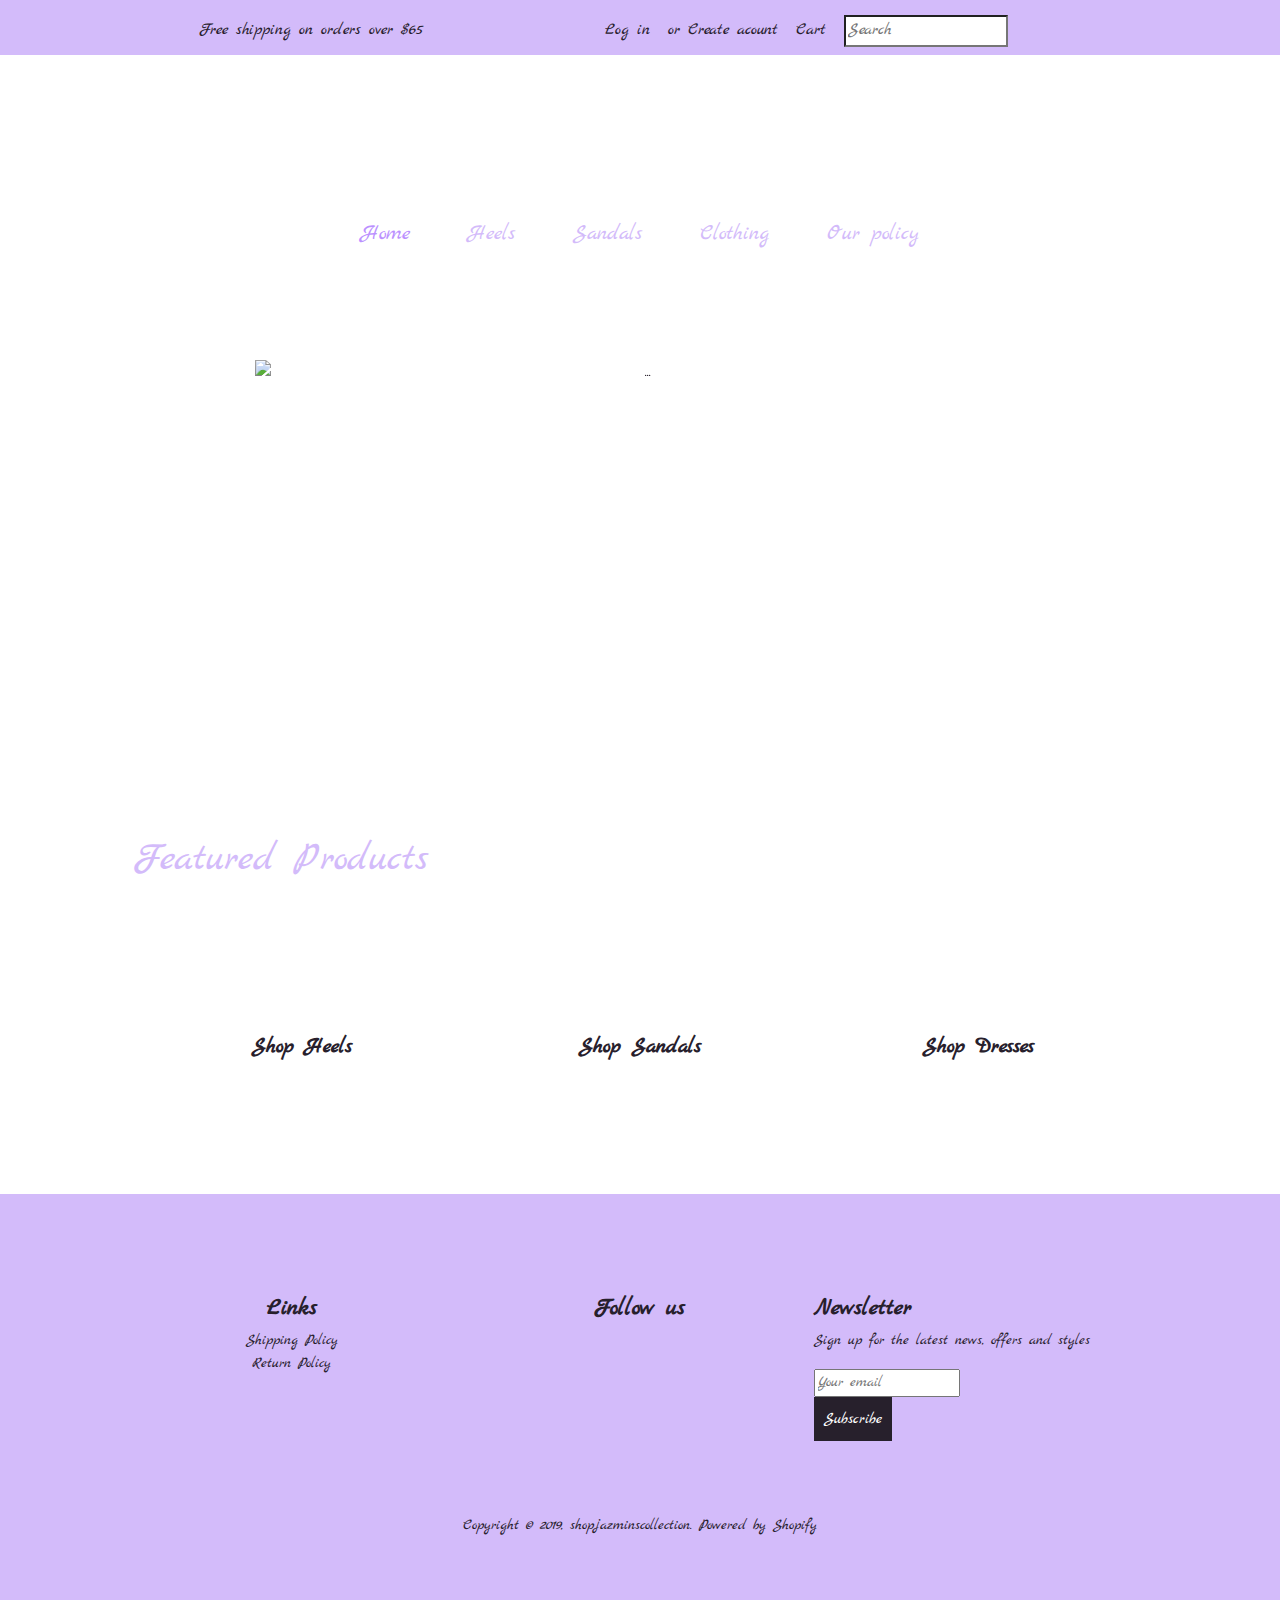
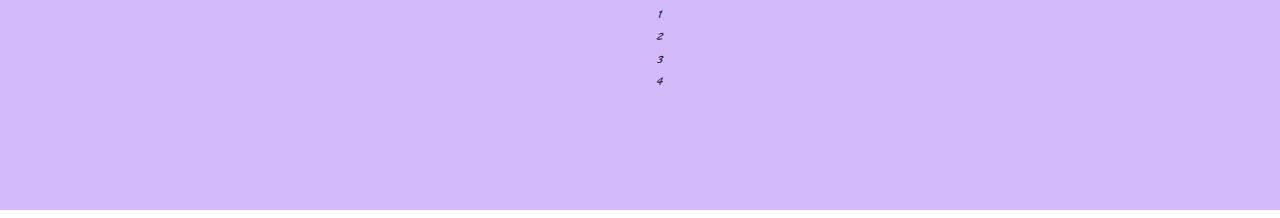
==== index.html @ 99977fd7 "081419 0704" ====
<!doctype html>
<html lang="en">
  <head>
    <!-- Required meta tags -->
    <meta charset="utf-8">
    <meta name="viewport" content="width=device-width, initial-scale=1, shrink-to-fit=no">
    <link rel="stylesheet" href="https://stackpath.bootstrapcdn.com/bootstrap/4.3.1/css/bootstrap.min.css" integrity="sha384-ggOyR0iXCbMQv3Xipma34MD+dH/1fQ784/j6cY/iJTQUOhcWr7x9JvoRxT2MZw1T" crossorigin="anonymous">

    <link rel="stylesheet" href="https://use.fontawesome.com/releases/v5.8.1/css/all.css" integrity="sha384-50oBUHEmvpQ+1lW4y57PTFmhCaXp0ML5d60M1M7uH2+nqUivzIebhndOJK28anvf" crossorigin="anonymous">
    <link href="https://fonts.googleapis.com/css?family=Marck+Script&display=swap" rel="stylesheet">
    <link rel="stylesheet" href="main.css">

    <title>E-commerce site</title>
  </head>
  <body>
    <div class="header-wrapper">
     <div class="container">

        <!--Header-->
        <div class="header">
            <div class="header-left">
                    <div>Free shipping on orders over $65</div>
            </div>
            <div class="header-right">
                <a href="#">Log in</a> or
                <a href="#">Create acount</a>
                <a href="#"><i class="fas fa-shopping-cart"></i> Cart</a>
                <input type="search" placeholder="Search">
            </div>
            <div class="header-bg">
                <img src="https://cdn.shopify.com/s/files/1/0045/7795/1793/files/IMG_7347_f3df1e75-91cb-4c4d-a3d6-d7ffa5d92bf9_540x.jpg?v=1565217006" alt="">
            </div>
            <nav>
                <a href="#" style="color: rgb(187, 145, 255);">Home</a>
                <a href="#">Heels</a>
                <a href="#">Sandals</a>
                <a href="#">Clothing</a>
                <a href="#">Our policy</a>
            </nav>
        </div>
    

<!--Image slider-->
<div class="slider-wrapper">
    <div class="slider">
            <div id="carouselExampleInterval" class="carousel slide" data-ride="carousel">
                    <div class="carousel-inner container">
                      <div class="carousel-item active" data-interval="1800">
                        <img src="https://jdsports-client-resources.co.uk/jdsports-client-resources/images/2017/07-28/1026-33-Fredhopper-Desktop_2017_06.jpg" class="d-block w-100" alt="...">
                      </div>
                      <div class="carousel-item" data-interval="1500">
                        <img src="https://s3.envato.com/files/142915790/preview.__large_preview.png" class="d-block w-100" alt="...">
                      </div>
                      <div class="carousel-item">
                        <img src="https://s3.envato.com/files/142915790/preview.__large_preview.png" class="d-block w-100" alt="...">
                      </div>
                    </div>
                    <a class="carousel-control-prev" href="#carouselExampleInterval" role="button" data-slide="prev">
                      <span class="carousel-control-prev-icon" aria-hidden="true"></span>
                      <span class="sr-only">Previous</span>
                    </a>
                    <a class="carousel-control-next" href="#carouselExampleInterval" role="button" data-slide="next">
                      <span class="carousel-control-next-icon" aria-hidden="true"></span>
                      <span class="sr-only">Next</span>
                    </a>
                  </div>
    </div>
</div>

<!--featured section-->
<div class="featured-wrapper">
  <h1>Featured Products</h1>
  <div class="featured-products">
    <div class="featured-item">
      <img src="https://cdn.shopify.com/s/files/1/0045/7795/1793/collections/IMG_7066_360x.jpg?v=1564174660" alt="">
      <p>Shop Heels</p>
    </div>
    <div class="featured-item">
        <img src="https://cdn.shopify.com/s/files/1/0045/7795/1793/collections/IMG_7052_360x.jpg?v=1564174624" alt="">
        <p>Shop Sandals</p>
      </div>
      <div class="featured-item">
          <img src="https://cdn.shopify.com/s/files/1/0045/7795/1793/collections/IMG_7339_360x.jpg?v=1565213168" alt="">
          <p>Shop Dresses</p>
        </div>
  </div> 
</div>

<!--End of container-->
</div>

<!--Footer-->
<footer>
  <div class="footer-wrapper container">
    <div class="footer-item">
      <div class="links">
        <h4>Links</h4>
        <a href="#">Shipping Policy</a>
        <a href="#">Return Policy</a>
      </div>
      <div class="social-media">
          <h4>Follow us</h4>
          <i class="fab fa-instagram"></i>
          <i class="fab fa-pinterest"></i>
      </div>
      <div class="contact">
        <h4>Newsletter</h4>
        <p>Sign up for the latest news, offers and styles</p>
        <input type="email" placeholder="Your email" name="email">
        <div class="btn"><button>Subscribe</button></div>
      </div>
    </div>
    <div class="footer-bottom">
      <p>Copyright © 2019, shopjazminscollection. Powered by Shopify</p>
      <ul>
        <li>1</li>
        <li>2</li>
        <li>3</li>
        <li>4</li>
      </ul>
    </div>
  </div>
</footer>



    <!-- Optional JavaScript -->
    <!-- jQuery first, then Popper.js, then Bootstrap JS -->
    <script src="https://code.jquery.com/jquery-3.3.1.slim.min.js" integrity="sha384-q8i/X+965DzO0rT7abK41JStQIAqVgRVzpbzo5smXKp4YfRvH+8abtTE1Pi6jizo" crossorigin="anonymous"></script>
    <script src="https://cdnjs.cloudflare.com/ajax/libs/popper.js/1.14.7/umd/popper.min.js" integrity="sha384-UO2eT0CpHqdSJQ6hJty5KVphtPhzWj9WO1clHTMGa3JDZwrnQq4sF86dIHNDz0W1" crossorigin="anonymous"></script>
    <script src="https://stackpath.bootstrapcdn.com/bootstrap/4.3.1/js/bootstrap.min.js" integrity="sha384-JjSmVgyd0p3pXB1rRibZUAYoIIy6OrQ6VrjIEaFf/nJGzIxFDsf4x0xIM+B07jRM" crossorigin="anonymous"></script>
  </body>
</html>
---- main.css ----
body {
    font-family: 'Marck Script', cursive;
    padding: 0;
    margin: 0;
    box-sizing: border-box;
    color: #27202C;
}

.container {
    max-width: 1045px;
    margin: 0 auto;
    overflow: hidden;
}

.header-wrapper {
    display: inline-block;
    background: #D3BBFA;
    width: 100%;
    height: 55px;
    text-align: center;
}

.header-wrapper .header {
    padding: 15px;
    position: relative;
    font-size: 17px;
    font-weight: 500;
    
}

.header-wrapper .header a {
    text-decoration: none;
    color: #27202C; 
    transition: .5s;
}

.header-wrapper .header a:hover {
    color: white;
    
}

.header-wrapper .header-left {
    display: inline-block;
    width: 33%;
}

.header-wrapper .header-right {
    display: inline-block;
    width: 66%;
}

.header-wrapper .header-right a {
    padding-right: 10px;
}

.header-wrapper .header img {
    padding: 75px;
}

.header-wrapper .header nav {
    padding: 20px;
}

.header-wrapper .header nav a {
    padding: 0 25px;
    color: #D3BBFA;
    font-weight: 500;
    font-size: 22px;
    transition: .5s;
}

.header-wrapper .header nav a:hover {
    color: rgb(187, 145, 255);
}


.slider-wrapper {
   
}

.slider-wrapper .slider {
   padding: 75px 0;
}

.slider-wrapper .slider .container{
    width: 800px;
    height: 400px;
 }

 .carousel-control-next,  .carousel-control-prev {
    display: none;
}

.featured-wrapper {
    width: 100%;
}

.featured-wrapper h1 {
    color: #D3BBFA;
    text-align: left;
}

.featured-wrapper .featured-products {
    display: grid;
    grid-template-columns: repeat(3, 1fr);
    padding: 100px 0;
}

.featured-wrapper .featured-products .featured-item img {
    height: 450px;
    
}

.featured-wrapper .featured-products .featured-item p {
    font-size: 22px;
    font-weight: 600;
    padding: 15px 0
}

footer {
    background: #D3BBFA;
}

footer .footer-wrapper {
    padding: 100px 0;
    font-size: 15px;
}

footer .footer-wrapper .footer-item {
    display: grid;
    grid-template-columns: repeat(3, 1fr);
}

footer .footer-wrapper .footer-item h4 {
    font-weight: 700;
}

footer .footer-wrapper .footer-item .social-media i {
    color: white;
    font-size: 25px;
}

footer .footer-wrapper .footer-item .links a {
    display: block;
    text-decoration: none;
    color: #27202C;
}


footer .footer-wrapper .footer-bottom p {
    padding: 50px 0;
}


footer .footer-wrapper .footer-bottom ul {
    display: inline-block;
    list-style: none;
}

footer .footer-wrapper .footer-item .contact {
   text-align: left;
}


footer .footer-wrapper .footer-item .contact input {
    display: inline-block;
}

footer .footer-wrapper .footer-item .contact .btn {
    display: inline;
}

footer .footer-wrapper .footer-item .contact .btn button {
    background: #27202C;
    color: white;
    border: none;
    padding: 10px;
    display: block;
}
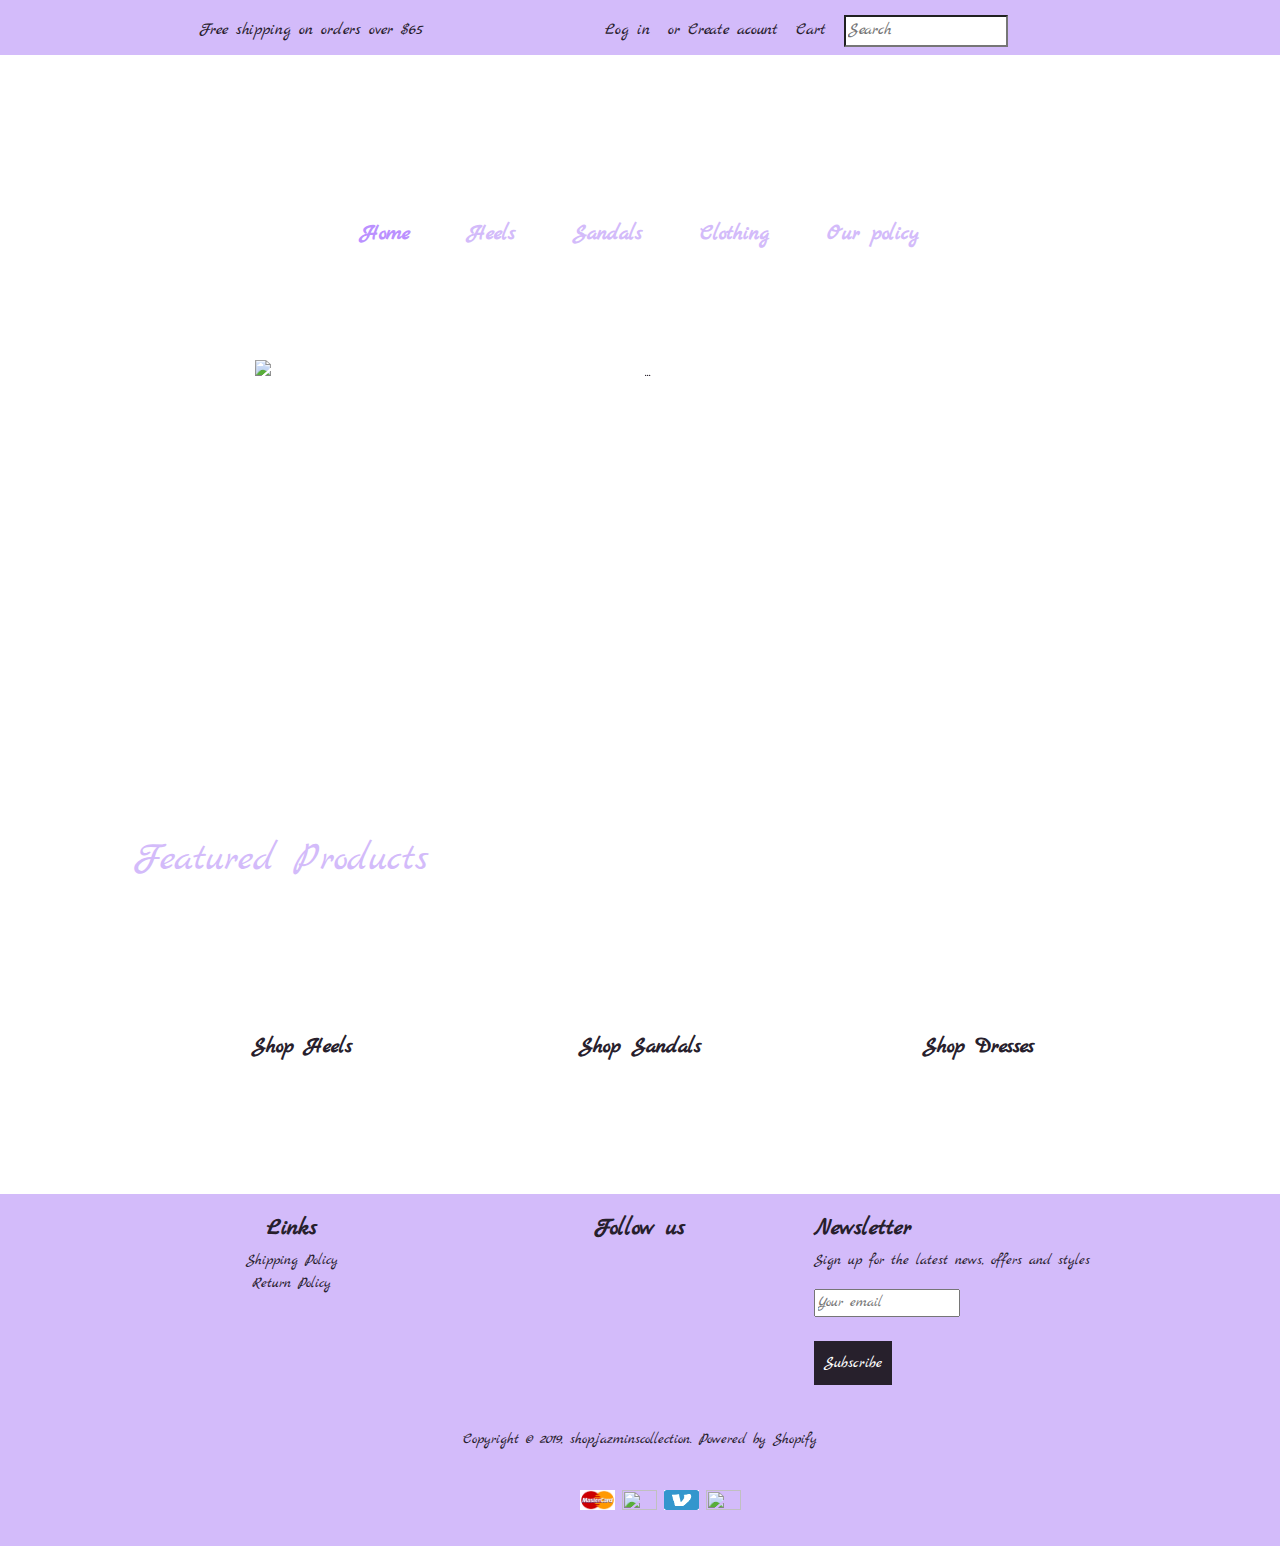
==== commit af2f0ff8: "home page update" ====
--- a/index.html
+++ b/index.html
@@ -100,8 +100,8 @@
       </div>
       <div class="social-media">
           <h4>Follow us</h4>
-          <i class="fab fa-instagram"></i>
-          <i class="fab fa-pinterest"></i>
+          <a href="#"><i class="fab fa-instagram"></i></a>
+          <a href="#"><i class="fab fa-pinterest"></i></a>
       </div>
       <div class="contact">
         <h4>Newsletter</h4>
@@ -113,10 +113,10 @@
     <div class="footer-bottom">
       <p>Copyright © 2019, shopjazminscollection. Powered by Shopify</p>
       <ul>
-        <li>1</li>
-        <li>2</li>
-        <li>3</li>
-        <li>4</li>
+        <li><img src="[data-uri]" alt=""></li>
+        <li><img src="https://d1ic4altzx8ueg.cloudfront.net/finder-us/wp-uploads/sites/115/2015/07/Paypal-logo1.jpg" alt=""></li>
+        <li><img src="[data-uri]" alt=""></li>
+        <li><img src="https://usa.visa.com/dam/VCOM/regional/lac/ENG/Default/Partner%20With%20Us/Payment%20Technology/visapos/full-color-800x450.jpg" alt=""></li>
       </ul>
     </div>
   </div>
--- a/main.css
+++ b/main.css
@@ -64,13 +64,13 @@
 .header-wrapper .header nav a {
     padding: 0 25px;
     color: #D3BBFA;
-    font-weight: 500;
+    font-weight: 600;
     font-size: 22px;
     transition: .5s;
 }
 
 .header-wrapper .header nav a:hover {
-    color: rgb(187, 145, 255);
+    color: #27202C!important;
 }
 
 
@@ -111,6 +111,12 @@
     
 }
 
+.featured-wrapper .featured-products .featured-item:hover img {
+   filter: opacity(0.7);
+    cursor: pointer;
+    
+}
+
 .featured-wrapper .featured-products .featured-item p {
     font-size: 22px;
     font-weight: 600;
@@ -122,7 +128,7 @@
 }
 
 footer .footer-wrapper {
-    padding: 100px 0;
+    padding: 20px 0;
     font-size: 15px;
 }
 
@@ -138,6 +144,10 @@
 footer .footer-wrapper .footer-item .social-media i {
     color: white;
     font-size: 25px;
+}
+
+footer .footer-wrapper .footer-item .social-media i:hover {
+    filter: opacity(0.5);
 }
 
 footer .footer-wrapper .footer-item .links a {
@@ -148,13 +158,7 @@
 
 
 footer .footer-wrapper .footer-bottom p {
-    padding: 50px 0;
-}
-
-
-footer .footer-wrapper .footer-bottom ul {
-    display: inline-block;
-    list-style: none;
+    padding: 20px 0;
 }
 
 footer .footer-wrapper .footer-item .contact {
@@ -163,7 +167,7 @@
 
 
 footer .footer-wrapper .footer-item .contact input {
-    display: inline-block;
+    display: block;
 }
 
 footer .footer-wrapper .footer-item .contact .btn {
@@ -176,4 +180,21 @@
     border: none;
     padding: 10px;
     display: block;
+}
+
+footer .footer-wrapper .footer-item .contact .btn button:hover {
+    filter: opacity(0.9);
+}
+
+footer .footer-wrapper .footer-bottom ul {
+    list-style: none;
+}
+
+footer .footer-wrapper .footer-bottom ul li {
+    display: inline;
+}
+
+footer .footer-wrapper .footer-bottom ul li img {
+    width: 35px;
+    height: 20px;
 }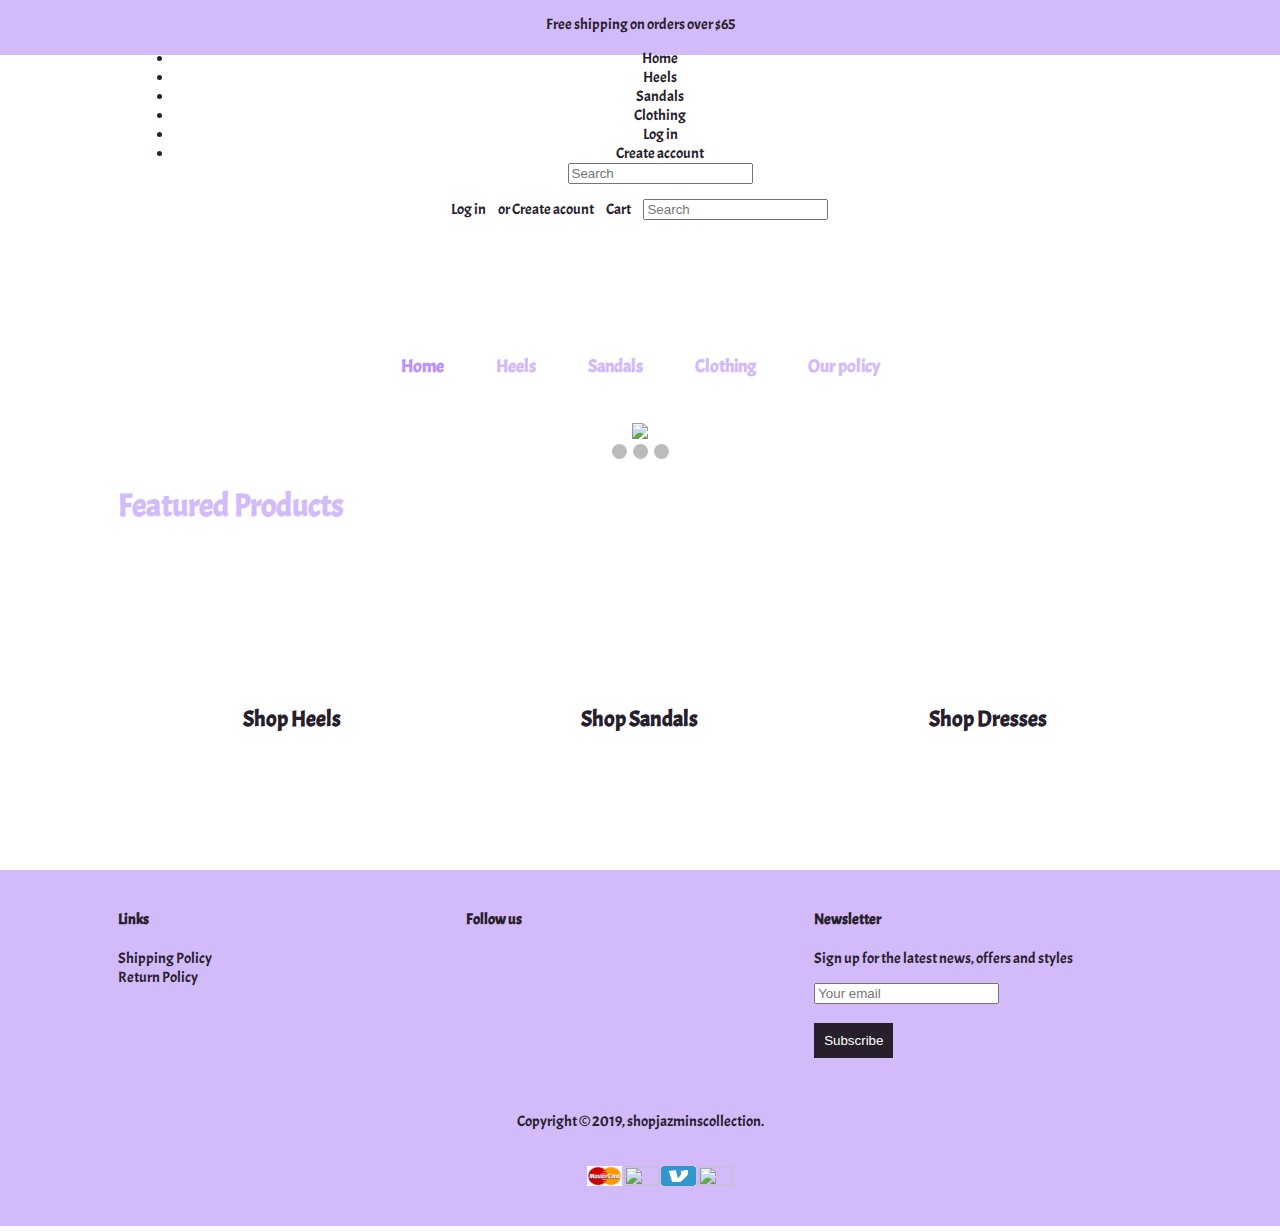
==== commit 9afa5d42: "08172019 12:18PM" ====
--- a/index.html
+++ b/index.html
@@ -4,10 +4,9 @@
     <!-- Required meta tags -->
     <meta charset="utf-8">
     <meta name="viewport" content="width=device-width, initial-scale=1, shrink-to-fit=no">
-    <link rel="stylesheet" href="https://stackpath.bootstrapcdn.com/bootstrap/4.3.1/css/bootstrap.min.css" integrity="sha384-ggOyR0iXCbMQv3Xipma34MD+dH/1fQ784/j6cY/iJTQUOhcWr7x9JvoRxT2MZw1T" crossorigin="anonymous">
-
+   
     <link rel="stylesheet" href="https://use.fontawesome.com/releases/v5.8.1/css/all.css" integrity="sha384-50oBUHEmvpQ+1lW4y57PTFmhCaXp0ML5d60M1M7uH2+nqUivzIebhndOJK28anvf" crossorigin="anonymous">
-    <link href="https://fonts.googleapis.com/css?family=Marck+Script&display=swap" rel="stylesheet">
+    <link href="https://fonts.googleapis.com/css?family=Acme&display=swap" rel="stylesheet">
     <link rel="stylesheet" href="main.css">
 
     <title>E-commerce site</title>
@@ -21,9 +20,26 @@
             <div class="header-left">
                     <div>Free shipping on orders over $65</div>
             </div>
+            <div class="mobile-nav">
+              <div class="nav-btn">
+                <i class="fas fa-bars"></i> Menu
+              </div>
+              <div class="cart-btn">
+                <i class="fas fa-shopping-cart"></i> Cart
+              </div>
+            </div>
+            <ul>
+              <li>Home</li>
+              <li>Heels</li>
+              <li>Sandals</li>
+              <li>Clothing</li>
+              <li>Log in</li>
+              <li>Create account</li>
+              <input type="search" placeholder="Search">
+            </ul>
             <div class="header-right">
-                <a href="#">Log in</a> or
-                <a href="#">Create acount</a>
+                <a href="#">Log in</a> or 
+                <a href="#"> Create acount</a>
                 <a href="#"><i class="fas fa-shopping-cart"></i> Cart</a>
                 <input type="search" placeholder="Search">
             </div>
@@ -41,30 +57,28 @@
     
 
 <!--Image slider-->
-<div class="slider-wrapper">
-    <div class="slider">
-            <div id="carouselExampleInterval" class="carousel slide" data-ride="carousel">
-                    <div class="carousel-inner container">
-                      <div class="carousel-item active" data-interval="1800">
-                        <img src="https://jdsports-client-resources.co.uk/jdsports-client-resources/images/2017/07-28/1026-33-Fredhopper-Desktop_2017_06.jpg" class="d-block w-100" alt="...">
-                      </div>
-                      <div class="carousel-item" data-interval="1500">
-                        <img src="https://s3.envato.com/files/142915790/preview.__large_preview.png" class="d-block w-100" alt="...">
-                      </div>
-                      <div class="carousel-item">
-                        <img src="https://s3.envato.com/files/142915790/preview.__large_preview.png" class="d-block w-100" alt="...">
-                      </div>
-                    </div>
-                    <a class="carousel-control-prev" href="#carouselExampleInterval" role="button" data-slide="prev">
-                      <span class="carousel-control-prev-icon" aria-hidden="true"></span>
-                      <span class="sr-only">Previous</span>
-                    </a>
-                    <a class="carousel-control-next" href="#carouselExampleInterval" role="button" data-slide="next">
-                      <span class="carousel-control-next-icon" aria-hidden="true"></span>
-                      <span class="sr-only">Next</span>
-                    </a>
-                  </div>
-    </div>
+<div class="slideshow-container">
+
+  <!-- Full-width images with number and caption text -->
+  <div class="mySlides fade">
+    <img src="https://image-tb.vova.com/image/500_500/filler/c4/d4/37dcd644b8880fb4afb3eafcb097c4d4.jpg" style="width:100%">
+  </div>
+
+  <div class="mySlides fade">
+    <img src="https://www.dhresource.com/0x0s/f2-albu-g6-M01-43-E9-rBVaSFsCd7GANDgBAA9Pq_yLzhE444.jpg/3-colori-donna-roma-scava-fuori-i-sandali.jpg" style="width:100%">
+  </div>
+
+  <div class="mySlides fade">
+    <img src="https://image.dhgate.com/0x0p/f2/albu/g6/M00/BF/71/rBVaR1swTi2AMXJ-AAGdYiKL4eo642.jpg" style="width:100%">
+  </div>
+
+<!-- The dots/circles -->
+<div style="text-align:center">
+  <span class="dot" onclick="currentSlide(1)"></span> 
+  <span class="dot" onclick="currentSlide(2)"></span> 
+  <span class="dot" onclick="currentSlide(3)"></span> 
+</div>
+
 </div>
 
 <!--featured section-->
@@ -111,7 +125,7 @@
       </div>
     </div>
     <div class="footer-bottom">
-      <p>Copyright © 2019, shopjazminscollection. Powered by Shopify</p>
+      <p>Copyright © 2019, shopjazminscollection.</p>
       <ul>
         <li><img src="[data-uri]" alt=""></li>
         <li><img src="https://d1ic4altzx8ueg.cloudfront.net/finder-us/wp-uploads/sites/115/2015/07/Paypal-logo1.jpg" alt=""></li>
@@ -129,5 +143,6 @@
     <script src="https://code.jquery.com/jquery-3.3.1.slim.min.js" integrity="sha384-q8i/X+965DzO0rT7abK41JStQIAqVgRVzpbzo5smXKp4YfRvH+8abtTE1Pi6jizo" crossorigin="anonymous"></script>
     <script src="https://cdnjs.cloudflare.com/ajax/libs/popper.js/1.14.7/umd/popper.min.js" integrity="sha384-UO2eT0CpHqdSJQ6hJty5KVphtPhzWj9WO1clHTMGa3JDZwrnQq4sF86dIHNDz0W1" crossorigin="anonymous"></script>
     <script src="https://stackpath.bootstrapcdn.com/bootstrap/4.3.1/js/bootstrap.min.js" integrity="sha384-JjSmVgyd0p3pXB1rRibZUAYoIIy6OrQ6VrjIEaFf/nJGzIxFDsf4x0xIM+B07jRM" crossorigin="anonymous"></script>
+    <script src="/main.js"></script>
   </body>
 </html>--- a/main.css
+++ b/main.css
@@ -1,5 +1,5 @@
 body {
-    font-family: 'Marck Script', cursive;
+    font-family: 'Acme', sans-serif;
     padding: 0;
     margin: 0;
     box-sizing: border-box;
@@ -23,9 +23,13 @@
 .header-wrapper .header {
     padding: 15px;
     position: relative;
-    font-size: 17px;
+    font-size: 15px;
     font-weight: 500;
     
+}
+
+.header-wrapper .header .mobile-nav {
+    display: none;
 }
 
 .header-wrapper .header a {
@@ -54,18 +58,18 @@
 }
 
 .header-wrapper .header img {
-    padding: 75px;
+    padding: 50px;
 }
 
 .header-wrapper .header nav {
-    padding: 20px;
+    padding: 30px;
 }
 
 .header-wrapper .header nav a {
     padding: 0 25px;
     color: #D3BBFA;
     font-weight: 600;
-    font-size: 22px;
+    font-size: 18px;
     transition: .5s;
 }
 
@@ -73,23 +77,51 @@
     color: #27202C!important;
 }
 
-
-.slider-wrapper {
-   
-}
-
-.slider-wrapper .slider {
-   padding: 75px 0;
-}
-
-.slider-wrapper .slider .container{
-    width: 800px;
-    height: 400px;
- }
-
- .carousel-control-next,  .carousel-control-prev {
+.slideshow-container {
+    max-width: 600px;
+    position: relative;
+    margin: auto;
+  }
+  
+  /* Hide the images by default */
+  .mySlides {
     display: none;
-}
+  }
+  
+  /* The dots/bullets/indicators */
+  .dot {
+    cursor: pointer;
+    height: 15px;
+    width: 15px;
+    margin: 0 2px;
+    background-color: #bbb;
+    border-radius: 50%;
+    display: inline-block;
+    transition: background-color 0.6s ease;
+  }
+  
+  .active, .dot:hover {
+    background-color: #717171;
+  }
+  
+  /* Fading animation */
+  .fade {
+    -webkit-animation-name: fade;
+    -webkit-animation-duration: 3.5s;
+    animation-name: fade;
+    animation-duration: 3.5s;
+  }
+  
+  @-webkit-keyframes fade {
+    from {opacity: .1} 
+    to {opacity: 1}
+  }
+  
+  @keyframes fade {
+    from {opacity: .1} 
+    to {opacity: 1}
+  }
+
 
 .featured-wrapper {
     width: 100%;
@@ -130,6 +162,7 @@
 footer .footer-wrapper {
     padding: 20px 0;
     font-size: 15px;
+    text-align: left;
 }
 
 footer .footer-wrapper .footer-item {
@@ -156,6 +189,9 @@
     color: #27202C;
 }
 
+footer .footer-wrapper .footer-bottom {
+    text-align: center;
+}
 
 footer .footer-wrapper .footer-bottom p {
     padding: 20px 0;
@@ -172,6 +208,7 @@
 
 footer .footer-wrapper .footer-item .contact .btn {
     display: inline;
+    margin: 20px;
 }
 
 footer .footer-wrapper .footer-item .contact .btn button {
@@ -197,4 +234,99 @@
 footer .footer-wrapper .footer-bottom ul li img {
     width: 35px;
     height: 20px;
+}
+
+ /* Tablets */
+ @media screen and (max-width: 768px) {
+    footer .footer-wrapper {
+        text-align: center;
+    }
+
+    .featured-wrapper .featured-products {
+        grid-template-columns: 1fr 1fr;
+    }
+  }
+
+  /* Phones */
+@media screen and (max-width: 414px) {
+    .header-wrapper {
+        height: 115px;
+    }
+
+    .header-wrapper .header-left {
+        display: block;
+        width: 100%;
+        padding: 10px 0;
+    }
+
+    .header-wrapper .header-right {
+        display: none;
+        
+    }
+
+    .header-wrapper .header .mobile-nav {
+        display: block;
+        font-size: 20px;
+        margin: 0 auto;
+        padding: 10px 0;
+    }
+
+    .header-wrapper .header .mobile-nav  .nav-btn {
+        float: left;
+        
+        
+    }
+
+    .header-wrapper .header .mobile-nav  .cart-btn {
+        float: right;
+        
+    }
+
+    .featured-wrapper .featured-products {
+        grid-template-columns: 1fr;
+    }
+
+    .header-wrapper .header nav {
+        display: none;
+    }
+
+    .header-wrapper .header ul {
+        list-style: none;
+        text-align: left;
+        padding: 20px 0;
+    }
+
+    .header-wrapper .header ul li {
+        border-top:solid 1px #27202C;
+    }
+
+    .header-wrapper .header img {
+        width: 100%;
+        padding: 50px 0 0;
+    }
+
+    .slideshow-container {
+        padding: 10px;
+    }
+
+    footer .footer-wrapper .footer-item {
+        grid-template-columns: 1fr;
+    }
+
+    footer .footer-wrapper .footer-item .contact {
+        text-align: center;
+    }
+
+    footer .footer-wrapper .footer-item .contact input {
+        display: inline-block;
+    }
+
+    footer .footer-wrapper .footer-item .contact .btn {
+        display: inline-block;
+        margin: 0;
+    }
+
+    footer .footer-wrapper .footer-item h4 {
+        padding-top: 25px;
+    }
 }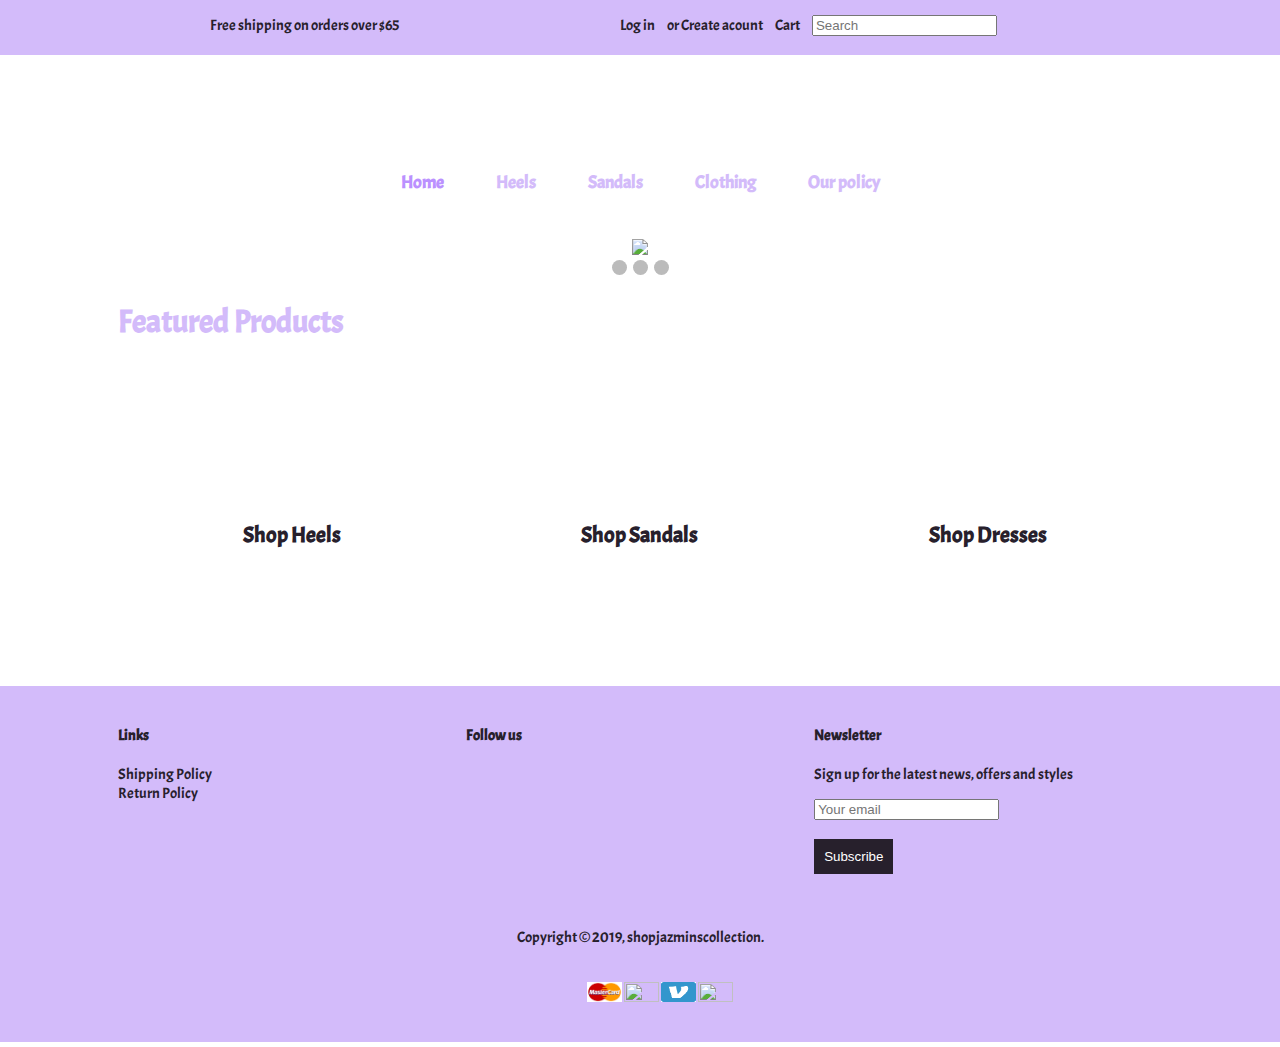
==== commit a826caea: "added mobile menu and fixed main page bugs" ====
--- a/index.html
+++ b/index.html
@@ -27,16 +27,18 @@
               <div class="cart-btn">
                 <i class="fas fa-shopping-cart"></i> Cart
               </div>
+              <div class="mobile-menu">
+                <ul>
+                  <li><a href="">Home</a></li>
+                  <li><a href="">Heels</a></li>
+                  <li><a href="">Sandals</a></li>
+                  <li><a href="">Clothing</a></li>
+                  <li><a href="">Log in</a></li>
+                  <li><a href="">Create account</a></li>
+                  <li style="padding: 10px 0 0 10px;"><input type="search" placeholder="Search"></li>
+                </ul>
+              </div>
             </div>
-            <ul>
-              <li>Home</li>
-              <li>Heels</li>
-              <li>Sandals</li>
-              <li>Clothing</li>
-              <li>Log in</li>
-              <li>Create account</li>
-              <input type="search" placeholder="Search">
-            </ul>
             <div class="header-right">
                 <a href="#">Log in</a> or 
                 <a href="#"> Create acount</a>
--- a/main.css
+++ b/main.css
@@ -28,7 +28,7 @@
     
 }
 
-.header-wrapper .header .mobile-nav {
+.header-wrapper  .mobile-nav {
     display: none;
 }
 
@@ -253,6 +253,10 @@
         height: 115px;
     }
 
+    .header-wrapper .header {
+        padding: 0px;
+    }
+
     .header-wrapper .header-left {
         display: block;
         width: 100%;
@@ -273,13 +277,35 @@
 
     .header-wrapper .header .mobile-nav  .nav-btn {
         float: left;
-        
-        
-    }
-
-    .header-wrapper .header .mobile-nav  .cart-btn {
+        padding: 0 0 0 10px;
+        z-index: 10;
+    }
+
+    .header-wrapper .header .mobile-nav .cart-btn {
         float: right;
-        
+        padding: 0 10px 10px 0;
+    }
+
+    .header-wrapper .header .mobile-nav .mobile-menu {
+        background-color: #D3BBFA;
+        padding: 5px 0;
+        transition: all .4s ease-in-out;
+        margin-top: 30px;
+        position: absolute;
+        display: none;
+        width: 100%;
+        z-index: 10;
+    }
+
+    .header-wrapper .header .mobile-nav .mobile-menu.active {
+        transform: translate3d(0,0,0);
+        margin-top: 20px;
+        display: block;
+    }
+
+    .header-wrapper .header img {
+        width: 100%;
+        padding: 0!important;
     }
 
     .featured-wrapper .featured-products {
@@ -288,16 +314,27 @@
 
     .header-wrapper .header nav {
         display: none;
+    }
+
+    .header-wrapper .header .mobile-nav ul {
+        
     }
 
     .header-wrapper .header ul {
         list-style: none;
         text-align: left;
-        padding: 20px 0;
+        padding: 10px 0 0;
     }
 
     .header-wrapper .header ul li {
         border-top:solid 1px #27202C;
+        padding: 10px;
+    }
+
+    .header-wrapper .header ul input {
+        width: 90%;
+        height: 30px;
+        padding: 0;
     }
 
     .header-wrapper .header img {
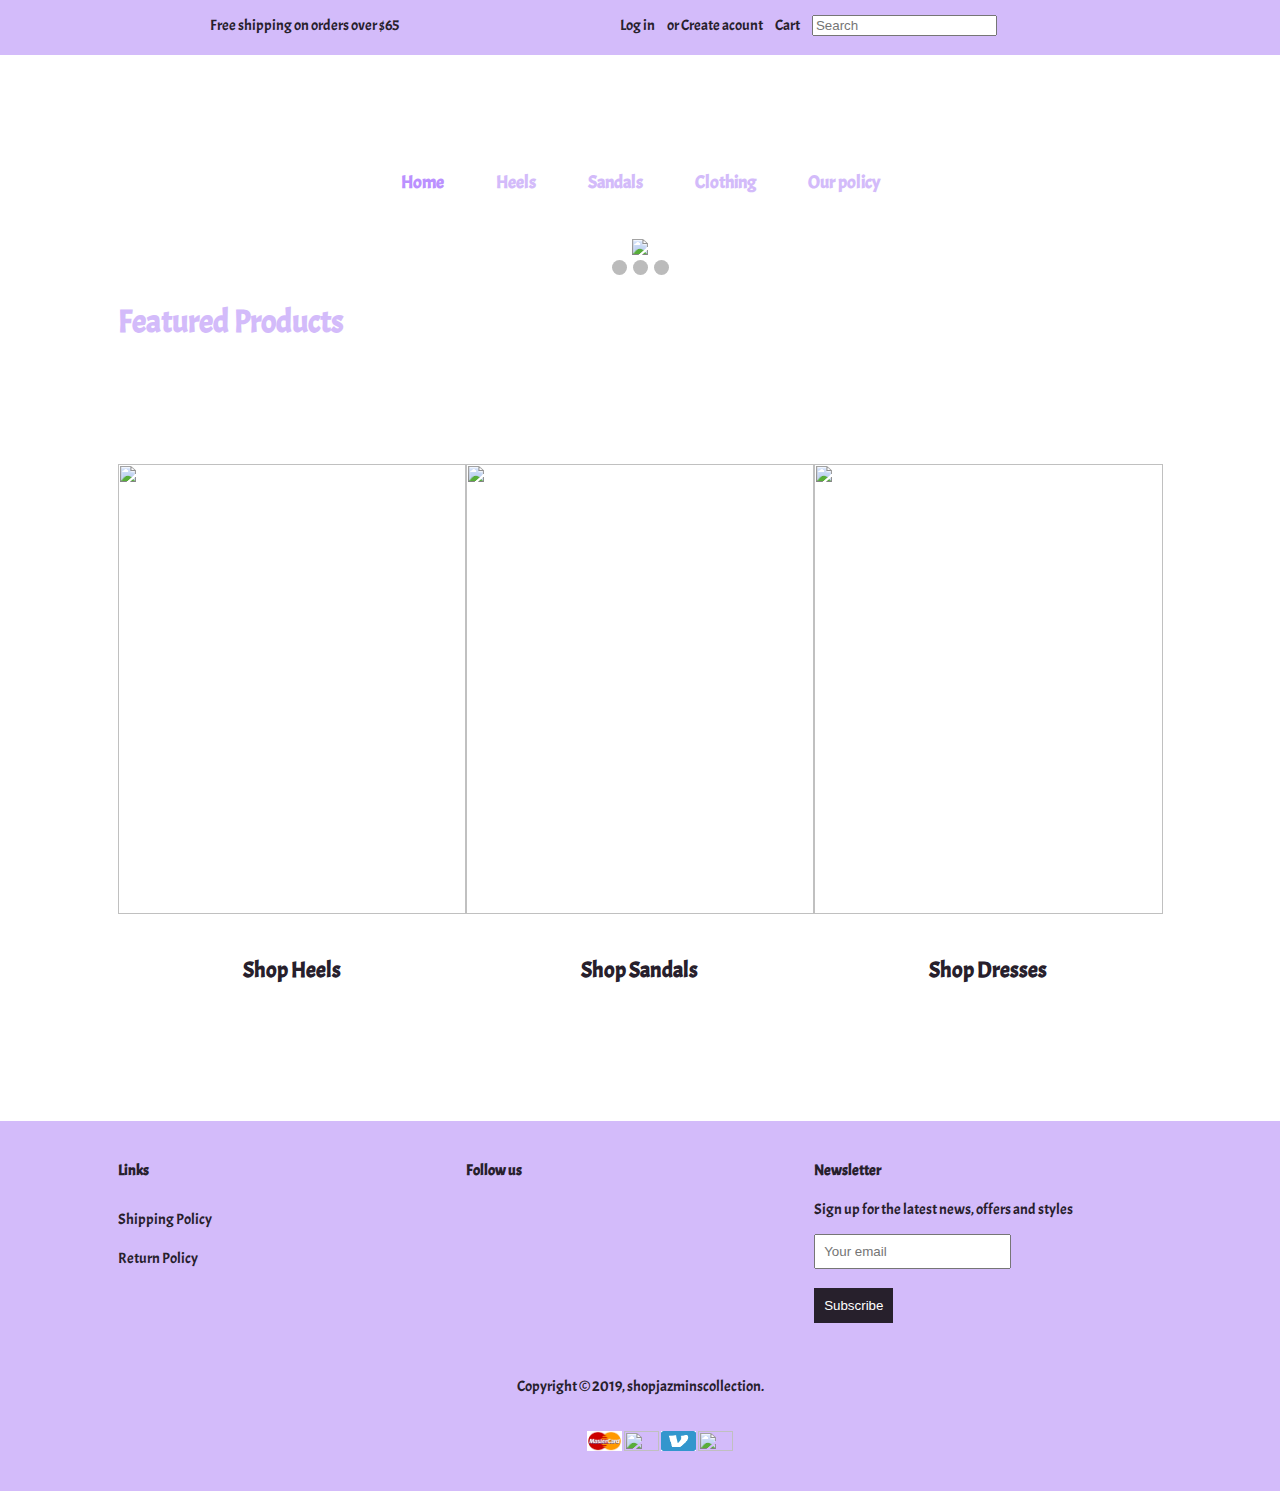
==== commit 2e31d9ec: "08182109 0930PM" ====
--- a/index.html
+++ b/index.html
@@ -4,7 +4,6 @@
     <!-- Required meta tags -->
     <meta charset="utf-8">
     <meta name="viewport" content="width=device-width, initial-scale=1, shrink-to-fit=no">
-   
     <link rel="stylesheet" href="https://use.fontawesome.com/releases/v5.8.1/css/all.css" integrity="sha384-50oBUHEmvpQ+1lW4y57PTFmhCaXp0ML5d60M1M7uH2+nqUivzIebhndOJK28anvf" crossorigin="anonymous">
     <link href="https://fonts.googleapis.com/css?family=Acme&display=swap" rel="stylesheet">
     <link rel="stylesheet" href="main.css">
@@ -29,12 +28,12 @@
               </div>
               <div class="mobile-menu">
                 <ul>
-                  <li><a href="">Home</a></li>
-                  <li><a href="">Heels</a></li>
+                  <li><a href="#">Home</a></li>
+                  <li><a href="heels/heels-page.html">Heels</a></li>
                   <li><a href="">Sandals</a></li>
                   <li><a href="">Clothing</a></li>
                   <li><a href="">Log in</a></li>
-                  <li><a href="">Create account</a></li>
+                  <li><a href="">  Create account</a></li>
                   <li style="padding: 10px 0 0 10px;"><input type="search" placeholder="Search"></li>
                 </ul>
               </div>
@@ -50,7 +49,7 @@
             </div>
             <nav>
                 <a href="#" style="color: rgb(187, 145, 255);">Home</a>
-                <a href="#">Heels</a>
+                <a href="heels/heels-page.html">Heels</a>
                 <a href="#">Sandals</a>
                 <a href="#">Clothing</a>
                 <a href="#">Our policy</a>
@@ -74,7 +73,6 @@
     <img src="https://image.dhgate.com/0x0p/f2/albu/g6/M00/BF/71/rBVaR1swTi2AMXJ-AAGdYiKL4eo642.jpg" style="width:100%">
   </div>
 
-<!-- The dots/circles -->
 <div style="text-align:center">
   <span class="dot" onclick="currentSlide(1)"></span> 
   <span class="dot" onclick="currentSlide(2)"></span> 
--- a/main.css
+++ b/main.css
@@ -140,6 +140,7 @@
 
 .featured-wrapper .featured-products .featured-item img {
     height: 450px;
+    width: 100%;
     
 }
 
@@ -187,6 +188,7 @@
     display: block;
     text-decoration: none;
     color: #27202C;
+    padding: 10px 0;
 }
 
 footer .footer-wrapper .footer-bottom {
@@ -204,6 +206,7 @@
 
 footer .footer-wrapper .footer-item .contact input {
     display: block;
+    padding: 8px;
 }
 
 footer .footer-wrapper .footer-item .contact .btn {
@@ -310,14 +313,11 @@
 
     .featured-wrapper .featured-products {
         grid-template-columns: 1fr;
+        padding: 20px 0;
     }
 
     .header-wrapper .header nav {
         display: none;
-    }
-
-    .header-wrapper .header .mobile-nav ul {
-        
     }
 
     .header-wrapper .header ul {
@@ -360,7 +360,7 @@
 
     footer .footer-wrapper .footer-item .contact .btn {
         display: inline-block;
-        margin: 0;
+        margin: -3px;
     }
 
     footer .footer-wrapper .footer-item h4 {
